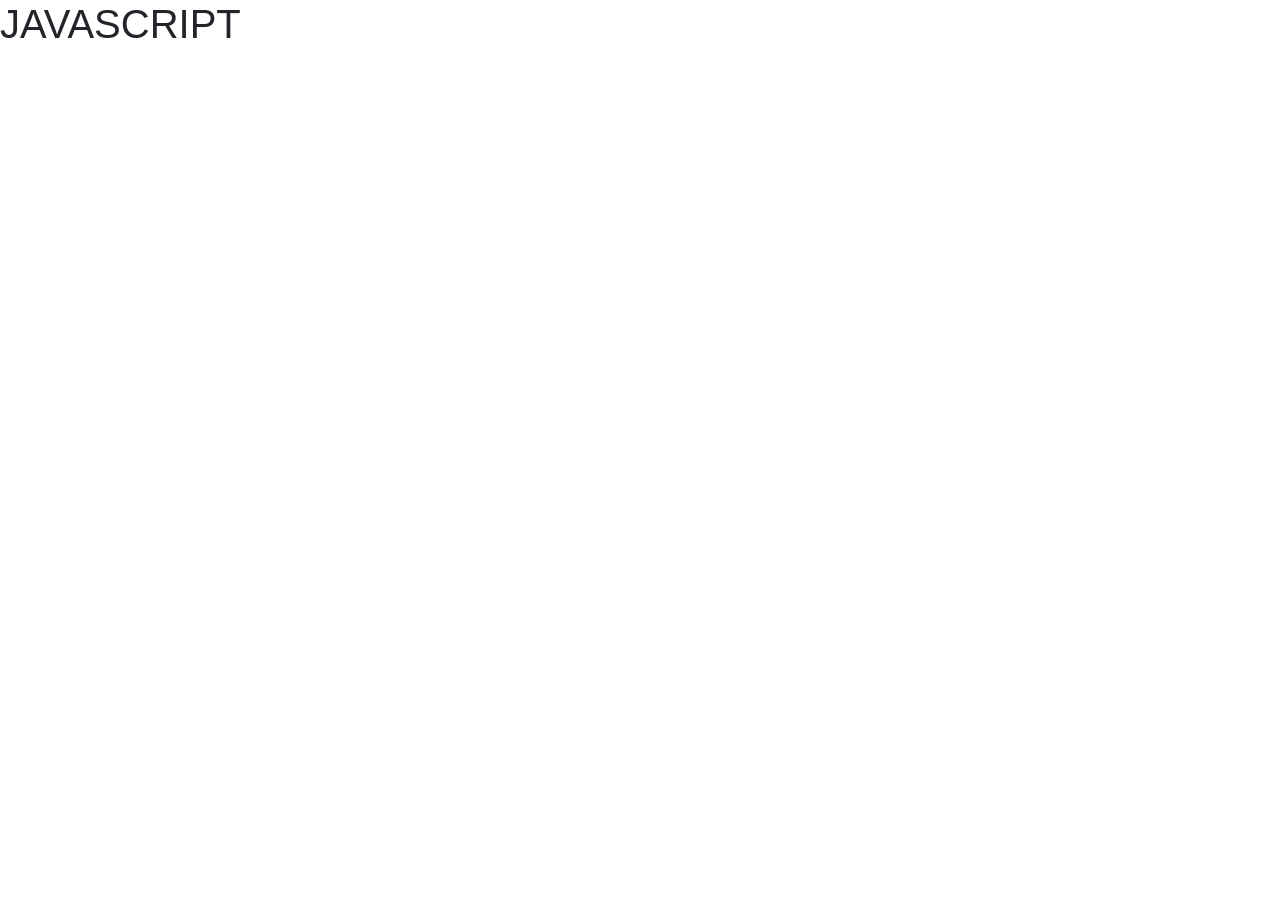
==== index.html @ 16dd0a3f "update" ====
<!DOCTYPE html>
<html>

<head>
    <meta lang="fr">
    <meta charset="utf-8">
    <meta http-equiv="X-UA-Compatible" content="IE=edge">
    <title>admin</title>
    <meta name="description" content="">
    <meta name="viewport" content="width=device-width, initial-scale=1">
    <!--link-->
    <link rel="stylesheet" href="https://maxcdn.bootstrapcdn.com/bootstrap/4.5.2/css/bootstrap.min.css">
    <link rel="stylesheet" href="/assets/style.css">

</head>

<body>
    <h1>JAVASCRIPT </h1>
</body>

<!-- Bootstrap core JS-->
<!-- jQuery library -->
<script src="https://ajax.googleapis.com/ajax/libs/jquery/3.5.1/jquery.min.js"></script>

<!-- Popper JS -->
<script src="https://cdnjs.cloudflare.com/ajax/libs/popper.js/1.16.0/umd/popper.min.js"></script>

<!-- Latest compiled JavaScript -->
<script src="https://maxcdn.bootstrapcdn.com/bootstrap/4.5.2/js/bootstrap.min.js"></script>

<script src="js.js"></script>
</html>
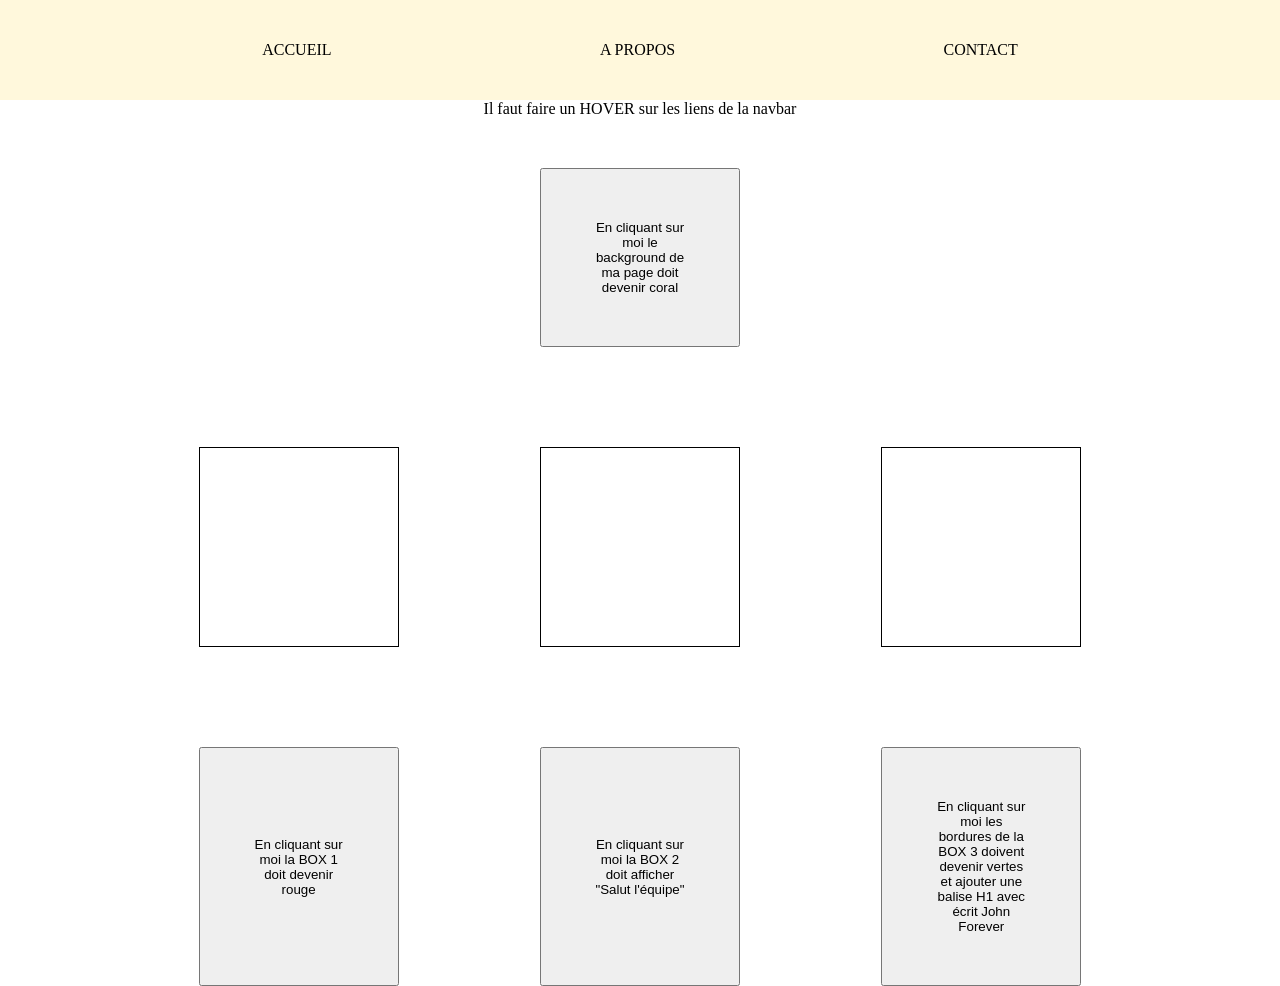
==== commit d861ff1c: "." ====
--- a/index.html
+++ b/index.html
@@ -1,32 +1,40 @@
 <!DOCTYPE html>
-<html>
+<html lang="fr">
+<head>
+    <meta charset="UTF-8">
+    <meta name="viewport" content="width=device-width, initial-scale=1.0">
+    <title>Document</title>
+    <link rel="stylesheet" href="style.css">
+</head>
+<body>
+    <header>
 
-<head>
-    <meta lang="fr">
-    <meta charset="utf-8">
-    <meta http-equiv="X-UA-Compatible" content="IE=edge">
-    <title>admin</title>
-    <meta name="description" content="">
-    <meta name="viewport" content="width=device-width, initial-scale=1">
-    <!--link-->
-    <link rel="stylesheet" href="https://maxcdn.bootstrapcdn.com/bootstrap/4.5.2/css/bootstrap.min.css">
-    <link rel="stylesheet" href="/assets/style.css">
+        <nav>
+            <ul id="list">
+                <li>ACCUEIL</li>
+                <li>A PROPOS</li>
+                <li>CONTACT</li>
+            </ul>
+        </nav>
+    </header>
+    <p>Il faut faire un HOVER sur les liens de la navbar </p>
+    <div class="btn-container">
+        <button id="btn1">En cliquant sur moi le background de ma page doit devenir coral</button>
+    </div>
+    <div class="box-container">
+        <div id="box1" class="box"></div>
+        <div id="box2" class="box"></div>
+        <div id="box3" class="box"></div>
+    </div>
 
-</head>
+    <div class="btn-container">
+        <button id="btn2">En cliquant sur moi la BOX 1 doit devenir rouge</button>
+        <button id="btn3">En cliquant sur moi la BOX 2 doit afficher "Salut l'équipe"</button>
+        <button id="btn4">En cliquant sur moi les bordures de la BOX 3 doivent devenir vertes et ajouter une balise H1 avec écrit John Forever</button> 
+    </div>
 
-<body>
-    <h1>JAVASCRIPT </h1>
+    
+
+    <script src="app.js"></script>
 </body>
-
-<!-- Bootstrap core JS-->
-<!-- jQuery library -->
-<script src="https://ajax.googleapis.com/ajax/libs/jquery/3.5.1/jquery.min.js"></script>
-
-<!-- Popper JS -->
-<script src="https://cdnjs.cloudflare.com/ajax/libs/popper.js/1.16.0/umd/popper.min.js"></script>
-
-<!-- Latest compiled JavaScript -->
-<script src="https://maxcdn.bootstrapcdn.com/bootstrap/4.5.2/js/bootstrap.min.js"></script>
-
-<script src="js.js"></script>
 </html>
--- a/style.css
+++ b/style.css
@@ -0,0 +1,51 @@
+*{
+    padding: 0;
+    margin: 0;
+    box-sizing: border-box;
+}
+header{
+    background: cornsilk;
+}
+
+
+nav{
+    width: 80%;
+    margin: auto;
+    height: 100px;
+}
+nav ul {
+    display: flex;
+    justify-content: space-around;
+    list-style: none;
+    align-items: center;
+    height: 100%;
+}
+
+p{
+    text-align: center;
+    margin-bottom: 50px;
+}
+.box-container{
+    display: flex;
+justify-content: space-around;
+    width: 80%;
+    margin: 100px auto;
+}
+
+.box{
+border: 1px black solid;
+height: 200px;
+width: 200px;
+text-align: center;
+
+}
+.btn-container{
+    display: flex;
+    justify-content: space-around;
+    width: 80%;
+    margin: auto;
+}
+.btn-container button{
+    padding: 50px;
+    width: 200px;
+}
